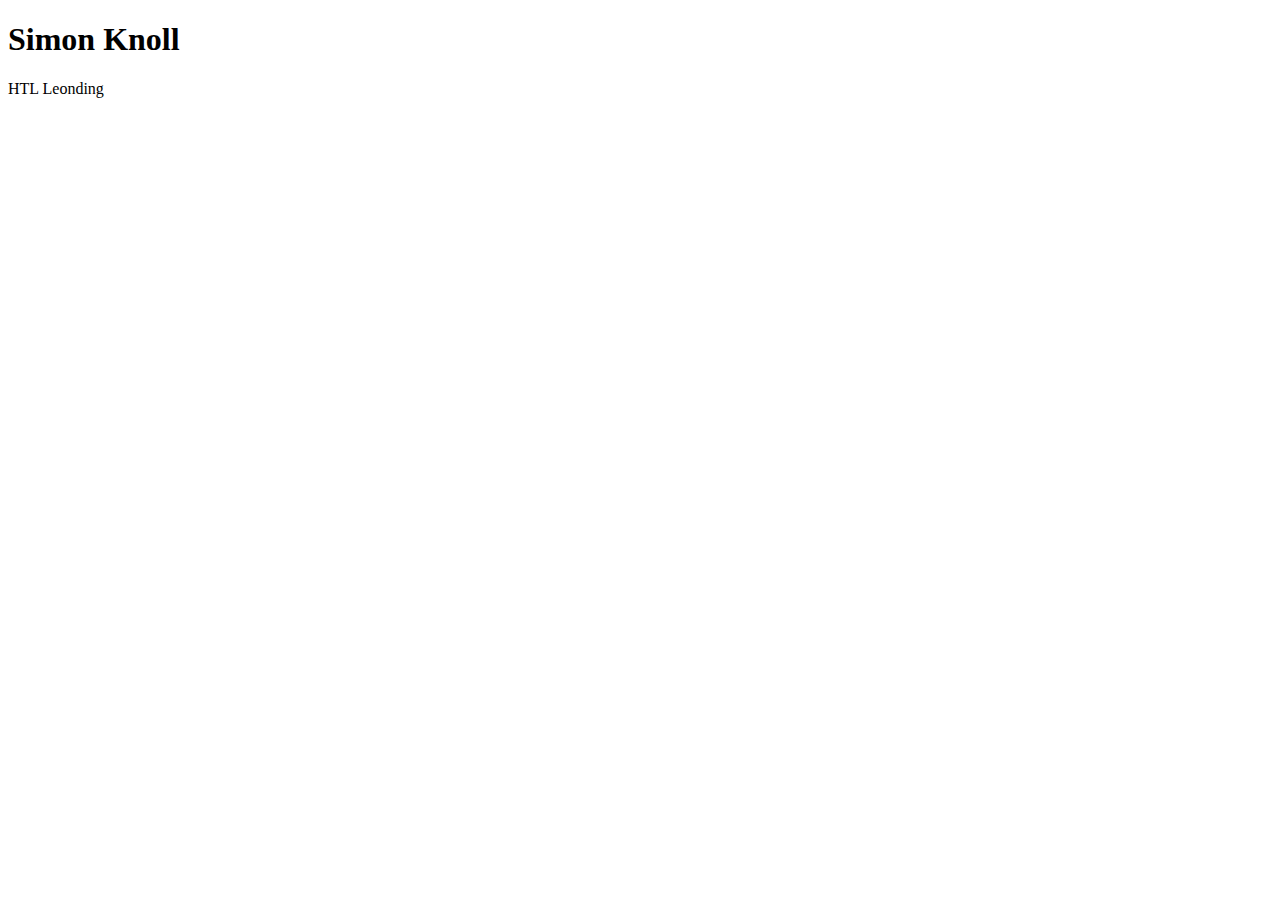
==== index.html @ a51d0162 "Create index.html" ====
<!DOCTYPE html>
<html lang="en">
<head>
  <meta charset="UTF-8">
  <meta name="viewport" content="width=device-width, initial-scale=1.0">
  <meta http-equiv="X-UA-Compatible" content="ie=edge">
  <title>TheTarb</title>
</head>
<body>
  <h1>Simon Knoll</h1>
  <p>HTL Leonding</p>


</body>
</html>
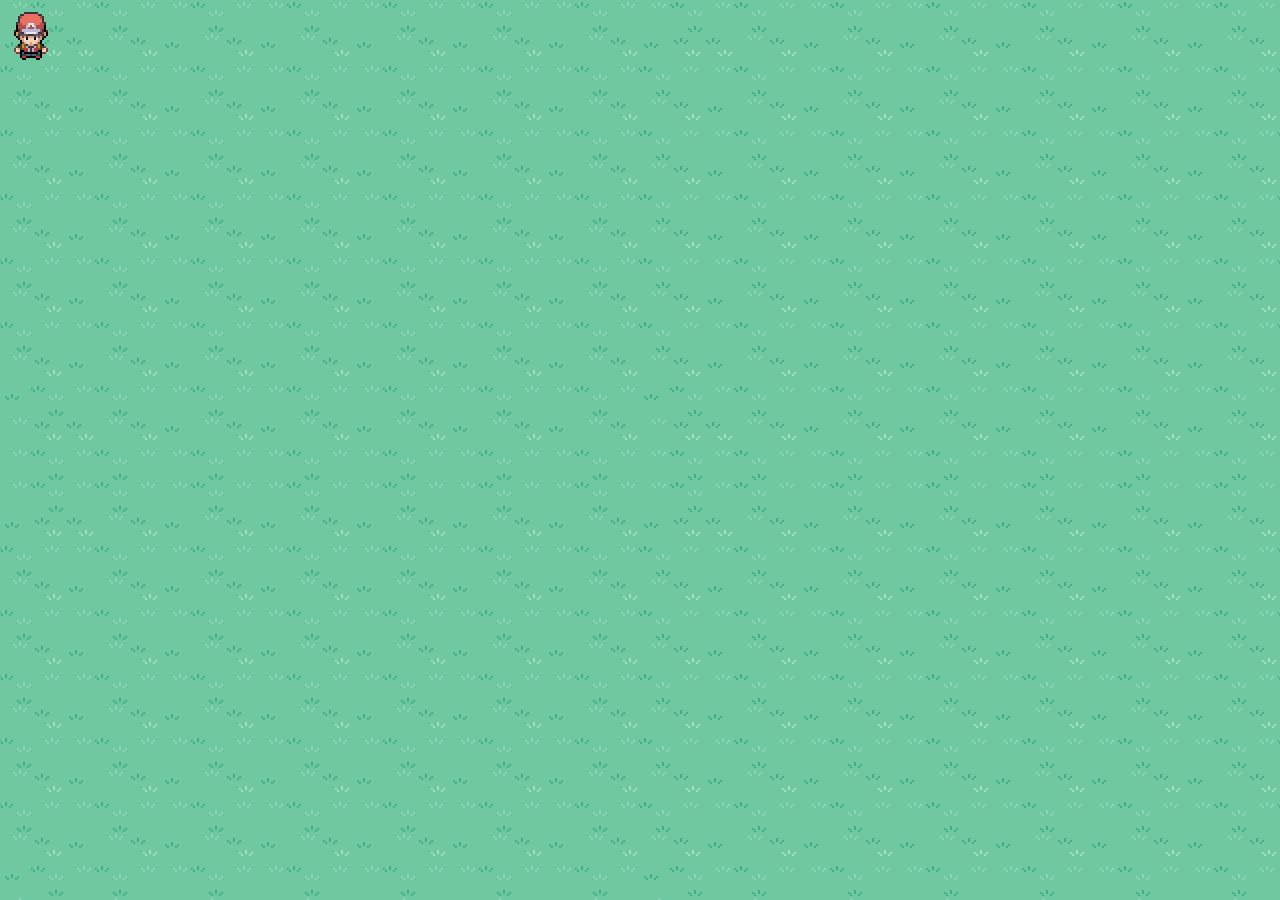
==== commit 0526d9e3: "[Alpha 1.0] First Poke-JS upload." ====
--- a/index.html
+++ b/index.html
@@ -1,15 +1,14 @@
-<!DOCTYPE html>
-<html lang="en">
-<head>
-  <meta charset="UTF-8">
-  <meta name="viewport" content="width=device-width, initial-scale=1.0">
-  <meta http-equiv="X-UA-Compatible" content="ie=edge">
-  <title>TheTarb</title>
-</head>
-<body>
-  <h1>Simon Knoll</h1>
-  <p>HTL Leonding</p>
-
-
-</body>
-</html>
+<!DOCTYPE html>
+<html lang="en">
+<head>
+    <meta charset="UTF-8">
+    <meta name="viewport" content="width=device-width, initial-scale=1.0">
+    <script src="./js/script.js"></script>
+    <link rel="stylesheet" href="css/style.css">
+    <link rel="shortcut icon" type="image/x-icon" href="./content/favicon.png">
+    <title>Run-Animation</title>
+</head>
+<body>
+    <div id="sprite"></div>
+</body>
+</html>
--- a/css/style.css
+++ b/css/style.css
@@ -0,0 +1,13 @@
+body{
+    background-image: url("../content/grass_texture.png");
+    background-repeat: repeat;
+}
+
+#sprite {
+    height: 64px;
+    width: 64px;    
+    background: url('../content/sprite.png') 0px 0px;
+    position: absolute;
+    top: 0px;
+    left: 0px;
+  }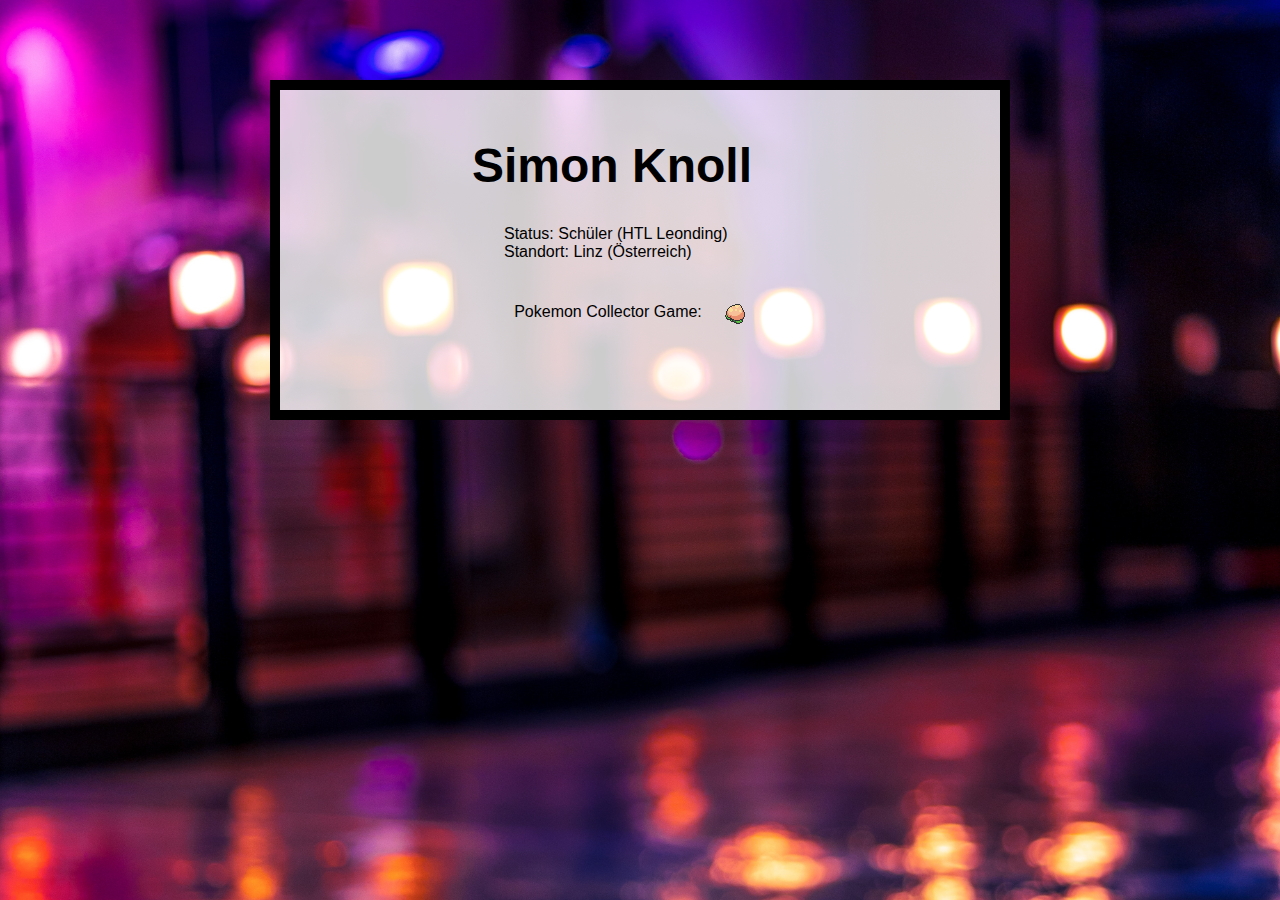
==== commit 77eab760: "Add files via upload" ====
--- a/index.html
+++ b/index.html
@@ -1,14 +1,28 @@
 <!DOCTYPE html>
 <html lang="en">
+
 <head>
-    <meta charset="UTF-8">
-    <meta name="viewport" content="width=device-width, initial-scale=1.0">
-    <script src="./js/script.js"></script>
-    <link rel="stylesheet" href="css/style.css">
-    <link rel="shortcut icon" type="image/x-icon" href="./content/favicon.png">
-    <title>Run-Animation</title>
+  <meta charset="UTF-8">
+  <meta name="viewport" content="width=device-width, initial-scale=1.0">
+  <meta http-equiv="X-UA-Compatible" content="ie=edge">
+  <link rel="stylesheet" href="./css/style.css">
+  <script src="./js/script.js"></script>
+  <title>Simon Knoll</title>
 </head>
+
 <body>
-    <div id="sprite"></div>
+
+
+
+  <div id="content">
+    <h1>Simon Knoll</h1>
+    <p>Status: Schüler (HTL Leonding)</p>
+    <p>Standort: Linz (Österreich)</p>
+    <br></br>
+    <p id="gamei">Pokemon Collector Game: </p>
+    <a href="./pages/animation.html"><img src="./content/peach_berry_loginsprite.gif" alt="Game"></a>
+  </div>
+
 </body>
-</html>
+
+</html>--- a/css/style.css
+++ b/css/style.css
@@ -1,13 +1,49 @@
 body{
-    background-image: url("../content/grass_texture.png");
-    background-repeat: repeat;
+    background-image: url("../content/bg.jpg");
+    background-attachment: fixed;
+    background-size: cover;
+    font-family: Verdana, Geneva, Tahoma, sans-serif;
 }
 
-#sprite {
-    height: 64px;
-    width: 64px;    
-    background: url('../content/sprite.png') 0px 0px;
-    position: absolute;
-    top: 0px;
-    left: 0px;
-  }+/*.headline{
+    background-color: white;
+    width: 10rem;
+    margin: auto; 
+    <div class="headline"><h1>S i m o n</h1><h1>K n o l l</h1> </div>
+}
+*/
+#content{
+    height: 20rem;
+    width: 45rem;
+    margin: auto;
+    margin-top: 5rem;
+    background-color: rgb(255, 255, 255, 0.8); 
+    border: black 10px solid;
+}
+
+h1, p, li{
+    padding-left: 3rem;
+
+}
+
+h1{
+    width: 24rem;
+    font-size: 3rem;
+    padding-top: 3rem;
+    padding-bottom: 2rem;
+    margin: auto;
+}
+
+p, li{
+    width: 20rem;
+    margin: auto;
+    list-style: none; 
+}
+#gamei{
+    float: left;
+    margin-left: 10.5rem;
+    width: 14rem;
+    text-align: center;
+    padding-top: 0.35rem;
+}
+
